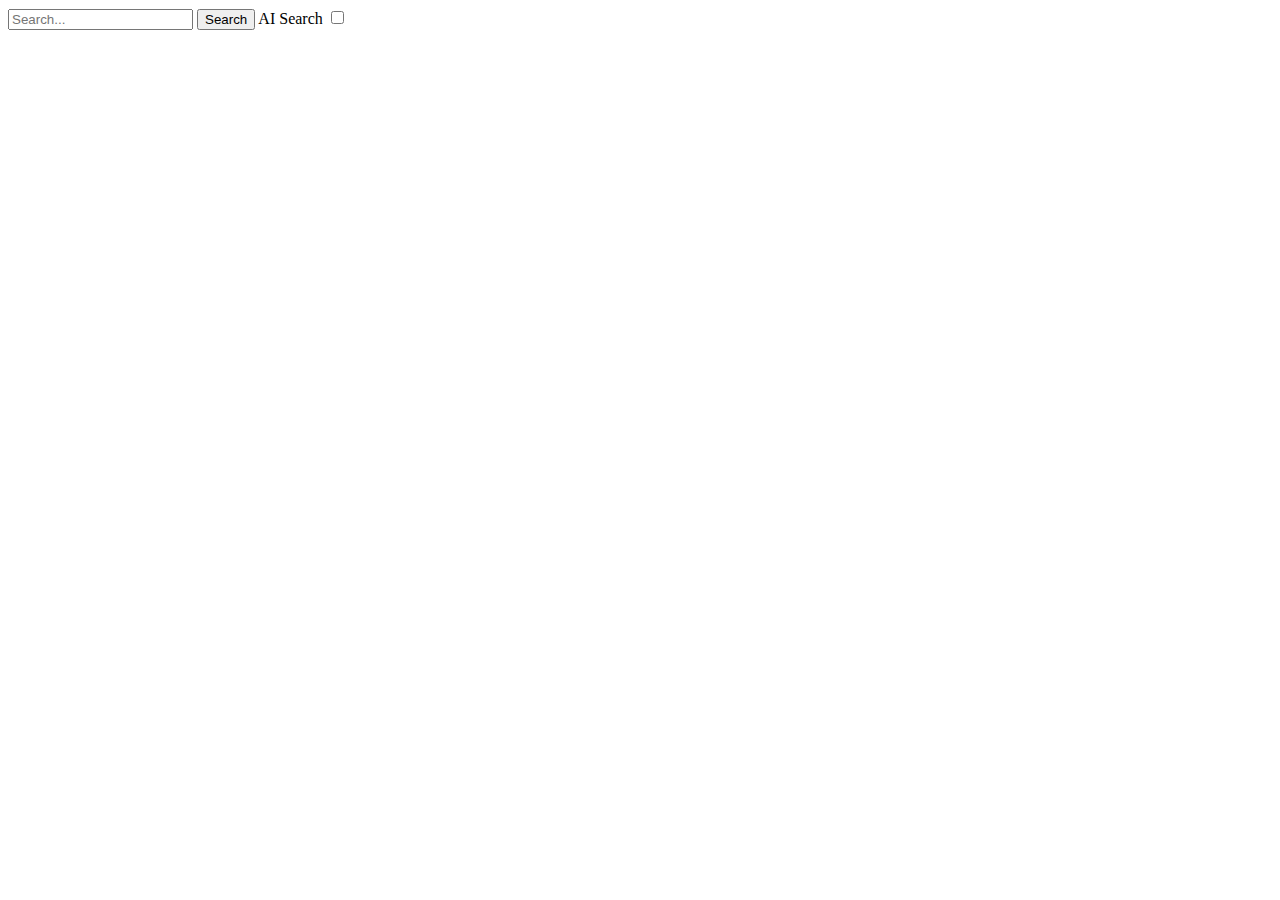
==== index_ai.html @ 936babbc "Create index_ai.html" ====
<!DOCTYPE html>
<html lang="en">
<head>
    <meta charset="UTF-8">
    <meta name="viewport" content="width=device-width, initial-scale=1.0">
    <title>Bingoogle</title>
    <link rel="stylesheet" href="assets/css/styles_ai.css">
</head>
<body>
    <div class="search-container">
        <input type="text" id="searchInput" placeholder="Search...">
        <button onclick="search()">Search</button>
        <label for="aiToggle">AI Search</label>
        <input type="checkbox" id="aiToggle">
    </div>
    <div id="searchResults"></div>
    <script src="assets/js/script_ai.js"></script>
</body>
</html>
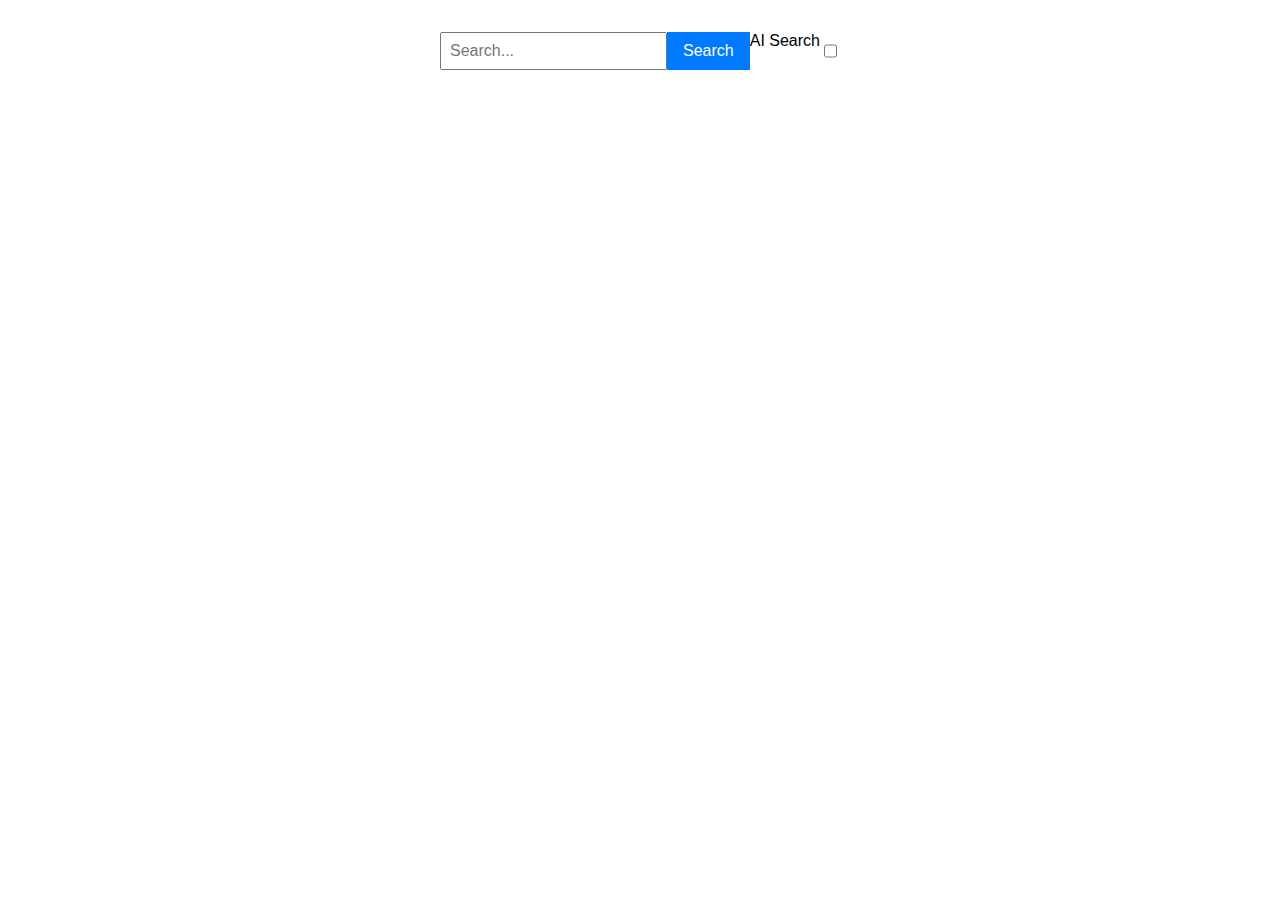
==== commit ef4f3dbb: "Update index_ai.html" ====
--- a/index_ai.html
+++ b/index_ai.html
@@ -14,6 +14,6 @@
         <input type="checkbox" id="aiToggle">
     </div>
     <div id="searchResults"></div>
-    <script src="assets/js/script_ai.js"></script>
+    <script src="assets/js/main_ai.js"></script>
 </body>
 </html>
--- a/assets/css/styles_ai.css
+++ b/assets/css/styles_ai.css
@@ -0,0 +1,32 @@
+body {
+            font-family: Arial, sans-serif;
+        }
+        .search-container {
+            display: flex;
+            justify-content: center;
+            margin: 2rem 0;
+        }
+        input[type="text"] {
+            padding: 0.5rem;
+            font-size: 1rem;
+        }
+        button {
+            padding: 0.5rem 1rem;
+            font-size: 1rem;
+            background-color: #007BFF;
+            color: white;
+            border: none;
+            cursor: pointer;
+        }
+        button:hover {
+            background-color: #0056B3;
+        }
+        .google-results {
+            border: 1px solid #4285F4;
+            padding: 1rem;
+            margin-bottom: 1rem;
+        }
+        .bing-results {
+            border: 1px solid #FF9800;
+            padding: 1rem;
+        }
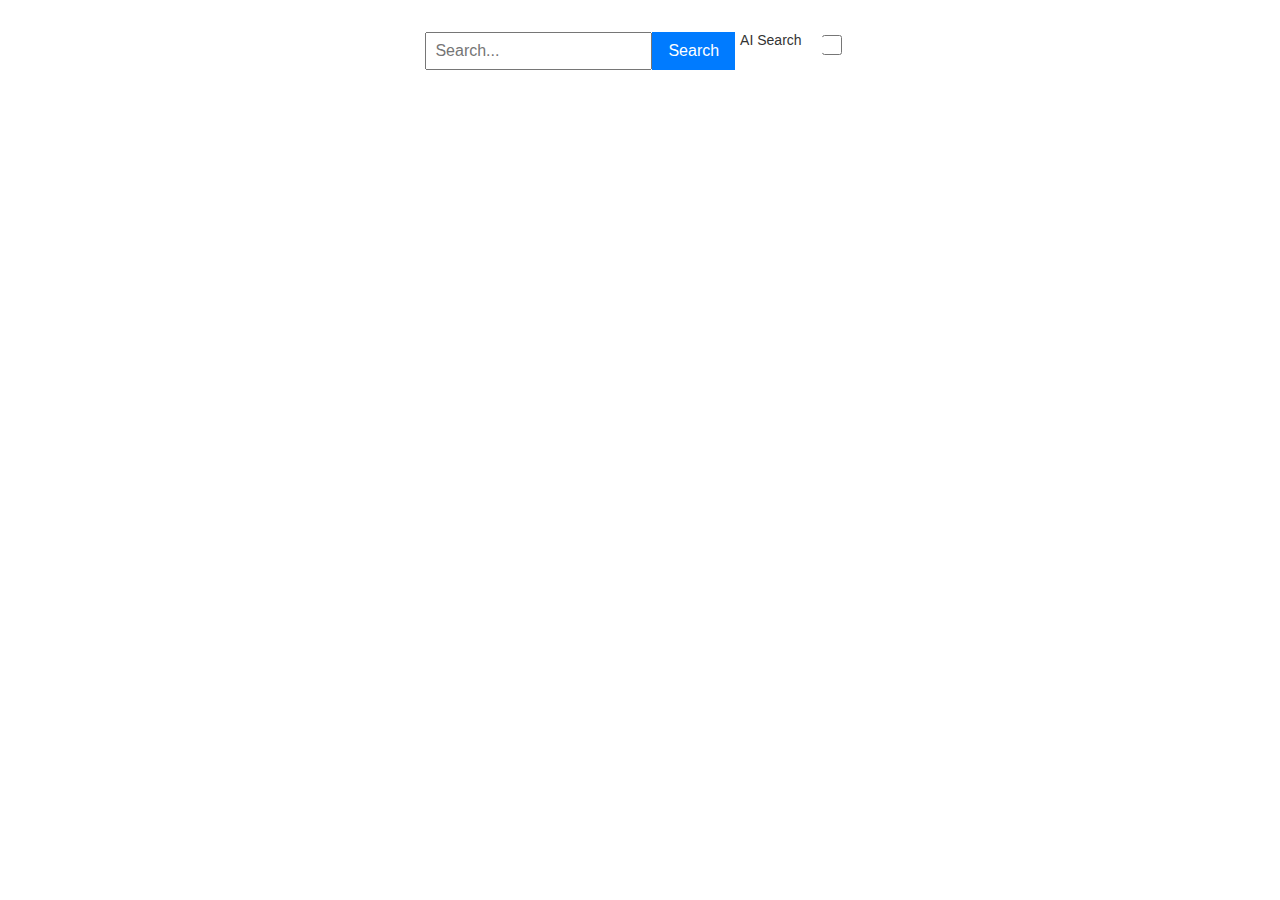
==== commit b7e81bf4: "Update index_ai.html" ====
--- a/index_ai.html
+++ b/index_ai.html
@@ -10,8 +10,8 @@
     <div class="search-container">
         <input type="text" id="searchInput" placeholder="Search...">
         <button onclick="search()">Search</button>
-        <label for="aiToggle">AI Search</label>
-        <input type="checkbox" id="aiToggle">
+        <label for="aiToggle" class="toggle-label">AI Search</label>
+        <input type="checkbox" id="aiToggle" class="toggle-switch">
     </div>
     <div id="searchResults"></div>
     <script src="assets/js/main_ai.js"></script>
--- a/assets/css/styles_ai.css
+++ b/assets/css/styles_ai.css
@@ -30,3 +30,36 @@
             border: 1px solid #FF9800;
             padding: 1rem;
         }
+/* Customize the toggle switch */
+.toggle-switch {
+    position: relative;
+    width: 40px;
+    height: 20px;
+    background-color: #ccc;
+    border-radius: 10px;
+    margin-left: 10px;
+}
+
+.toggle-switch::before {
+    content: "";
+    position: absolute;
+    top: 2px;
+    left: 2px;
+    width: 16px;
+    height: 16px;
+    background-color: #fff;
+    border-radius: 50%;
+    transition: transform 0.2s ease;
+}
+
+/* Style the label */
+.toggle-label {
+    font-size: 14px;
+    color: #333;
+    margin-left: 5px;
+}
+
+/* Change the toggle switch appearance when checked */
+.toggle-switch:checked::before {
+    transform: translateX(20px);
+}
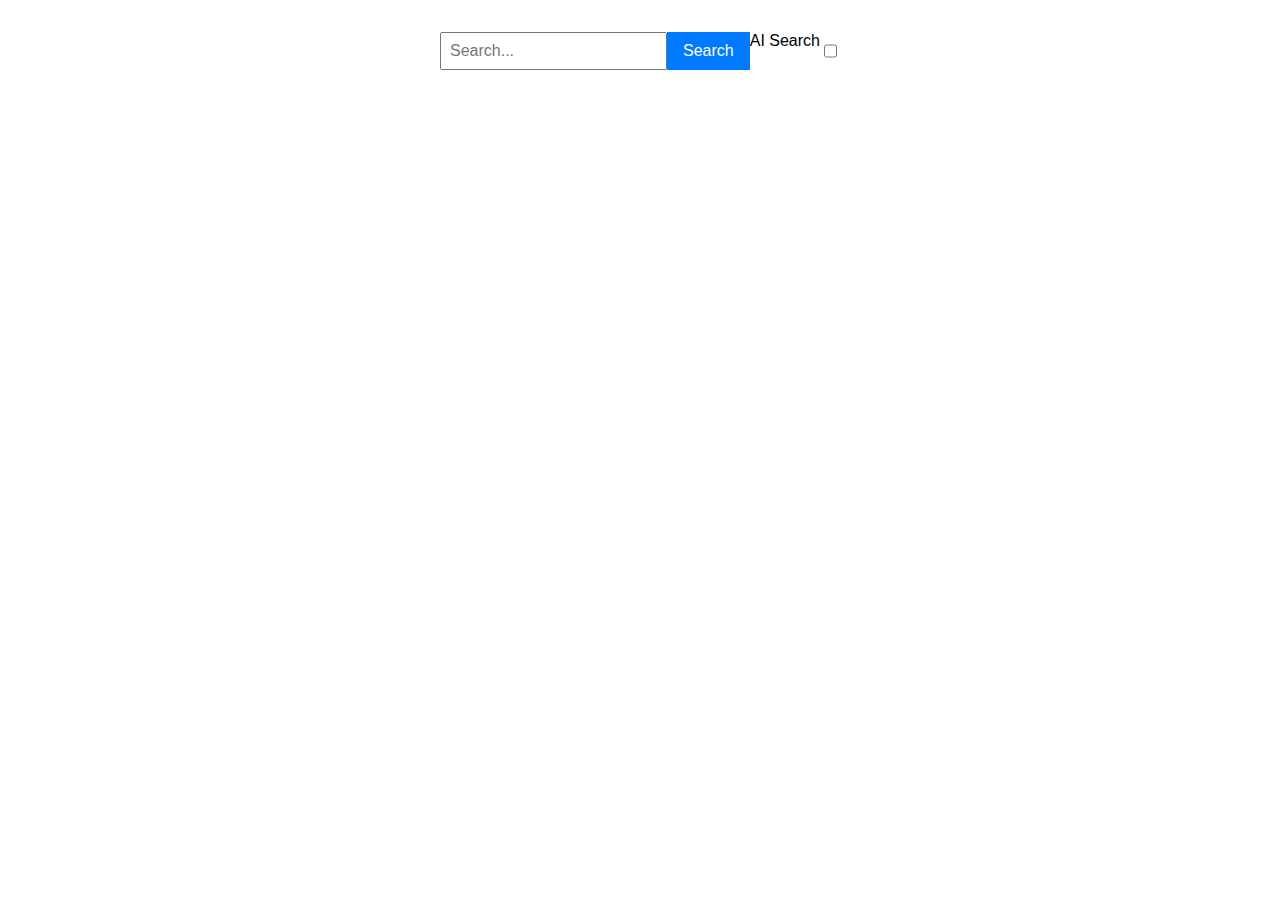
==== commit 9c0d4a14: "Update index_ai.html" ====
--- a/index_ai.html
+++ b/index_ai.html
@@ -10,8 +10,8 @@
     <div class="search-container">
         <input type="text" id="searchInput" placeholder="Search...">
         <button onclick="search()">Search</button>
-        <label for="aiToggle" class="toggle-label">AI Search</label>
-        <input type="checkbox" id="aiToggle" class="toggle-switch">
+        <label for="aiToggle">AI Search</label>
+        <input type="checkbox" id="aiToggle">
     </div>
     <div id="searchResults"></div>
     <script src="assets/js/main_ai.js"></script>
